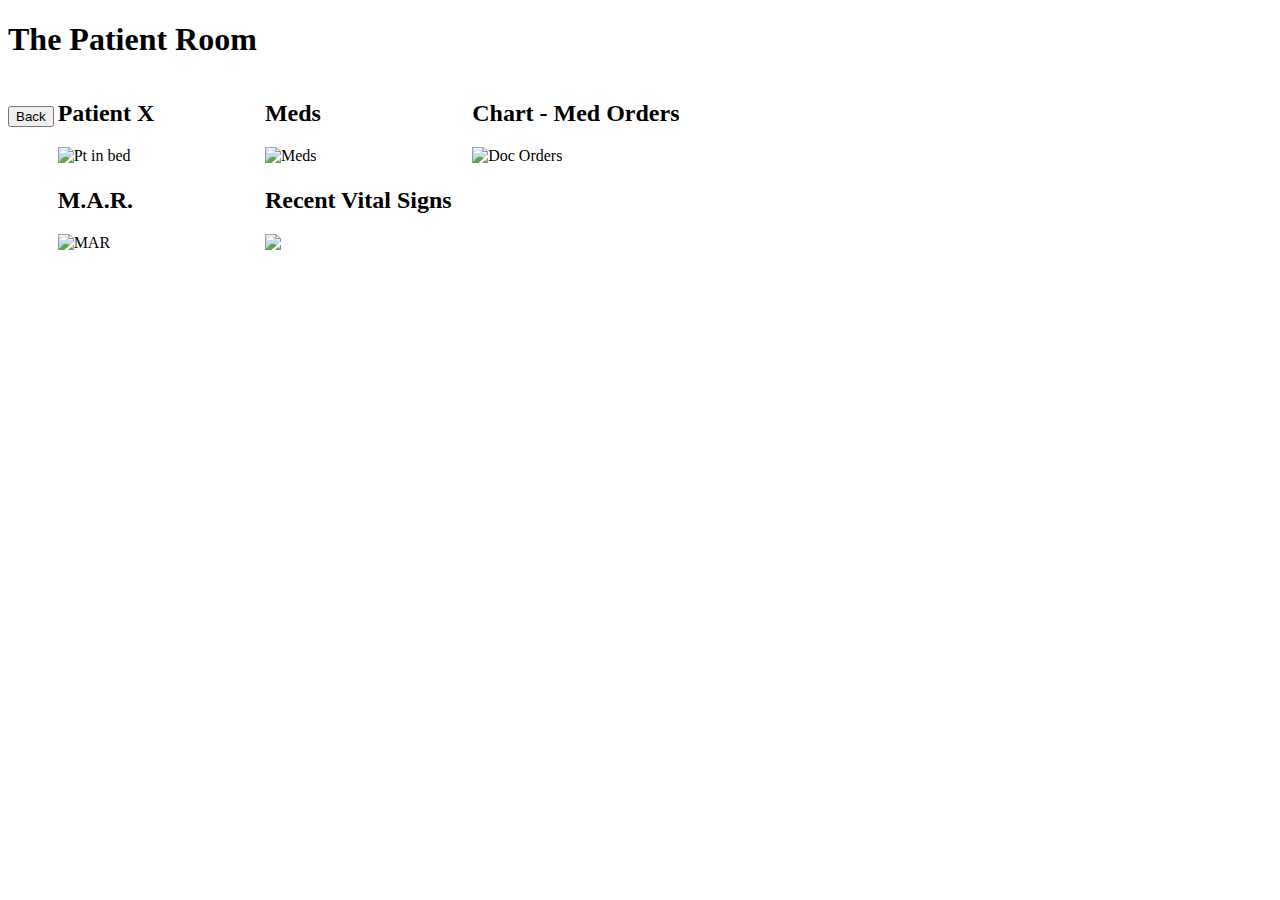
==== index2.html @ 84914176 "basic html for all, basic css, no JS yet" ====
<!DOCTYPE html>
<html lang="en">
<head>
  <meta charset="UTF-8">
  <meta http-equiv="X-UA-Compatible" content="IE=edge">
  <meta name="viewport" content="width=device-width, initial-scale=1.0">
  <link rel="stylesheet" href="style.css">
  <script defer src="taco.js"></script>
  <title>Med Pass</title>
</head>
<body>
  <h1>The Patient Room</h1>
  <button id="backToPage1" onclick="window.location.href='index1.html'">Back</button>
  <section id="patient-room">
    <div id="thePatient">
      <h2>Patient X</h2>
      <img class="roomImage" src="http://clipart-library.com/newhp/Hospital-clip-art-patient-in-hospital-gown-free.jpg" alt="Pt in bed" >
    </div>
    <div id="theMeds">
      <h2>Meds</h2>
      <img class="roomImage" src="http://clipart-library.com/newhp/Ten-capsule-pills-free-clip-art.png" alt="Meds">
    </div>
    <div id="medOrders">
      <h2>Chart - Med Orders</h2>
      <img class="roomImage" src="http://clipart-library.com/data_images/184306.png" alt="Doc Orders">
    </div>
    <div id="theMAR">
      <h2>M.A.R.</h2>
      <img class="roomImage" src="http://clipart-library.com/image_gallery/89990.jpg" alt="MAR">
    </div>
    <div id="theVS" >
      <h2>Recent Vital Signs</h2>
      <img class="roomImage" src="https://d16qt3wv6xm098.cloudfront.net/s0dcjWJ-QYWSX8ZHxWR8Q3xiToyEzsa6/_.jpg" alt-="Vital Signs">
    </div>
  </section>

</body>
</html>
---- style.css ----
.roomImage {
  max-height: 100px;
  max-width: auto;
  cursor: pointer;
}

#patient-room {
  display: inline-grid;
  grid-template-columns: 1fr 1fr 1fr;
  grid-template-rows: 1fr 1fr 1fr;

  /* display: flex;
  flex-wrap: wrap; */
}
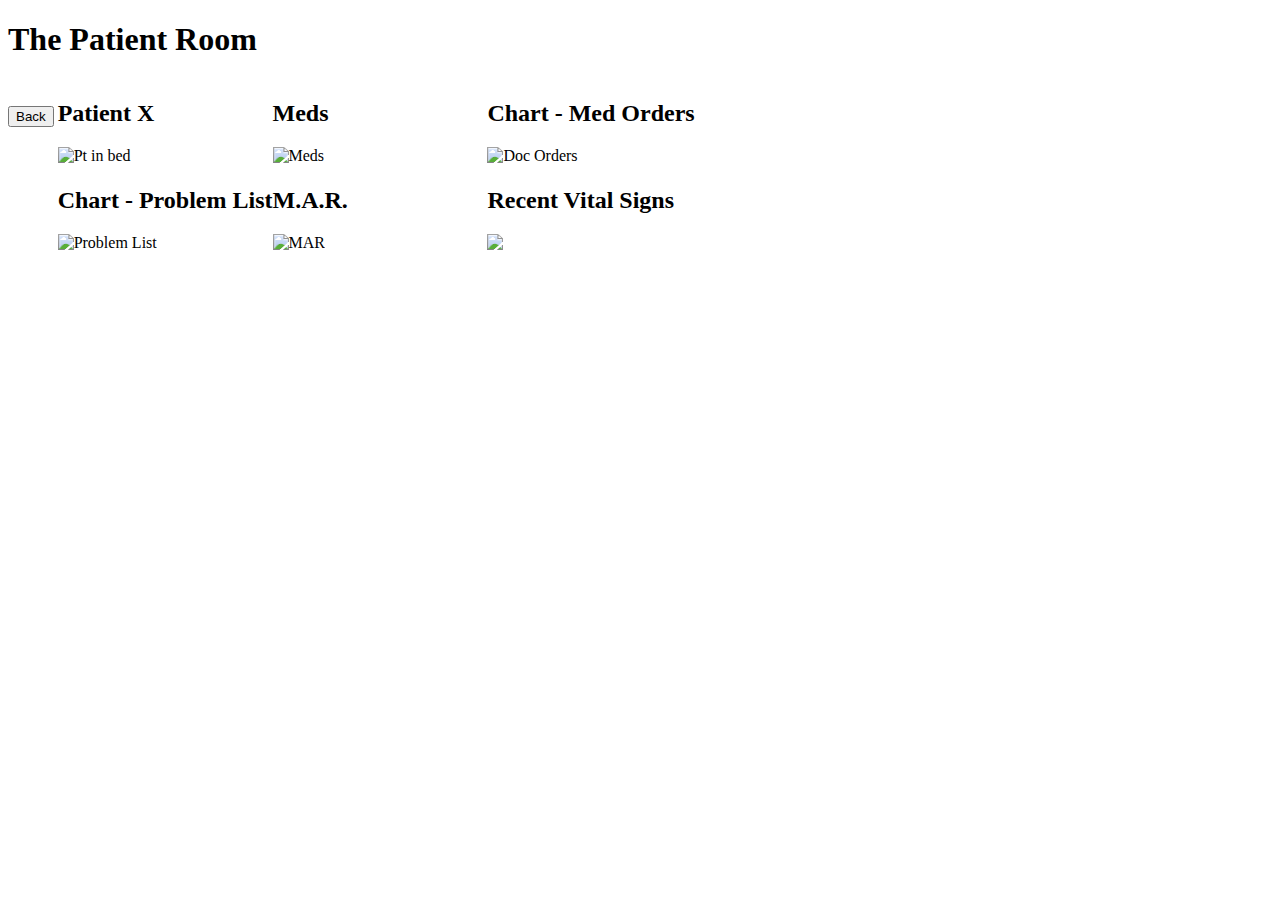
==== commit ac7702ce: "added images, CSS grid in place, no JS still." ====
--- a/index2.html
+++ b/index2.html
@@ -24,11 +24,15 @@
       <h2>Chart - Med Orders</h2>
       <img class="roomImage" src="http://clipart-library.com/data_images/184306.png" alt="Doc Orders">
     </div>
+    <div id="problemList">
+      <h2>Chart - Problem List</h2>
+      <img class="roomImage" src="https://www.pngitem.com/pimgs/m/144-1447764_diagnosis-clipart-hd-png-download.png" alt="Problem List">
+    </div>
     <div id="theMAR">
       <h2>M.A.R.</h2>
       <img class="roomImage" src="http://clipart-library.com/image_gallery/89990.jpg" alt="MAR">
     </div>
-    <div id="theVS" >
+    <div id="theVS">
       <h2>Recent Vital Signs</h2>
       <img class="roomImage" src="https://d16qt3wv6xm098.cloudfront.net/s0dcjWJ-QYWSX8ZHxWR8Q3xiToyEzsa6/_.jpg" alt-="Vital Signs">
     </div>
